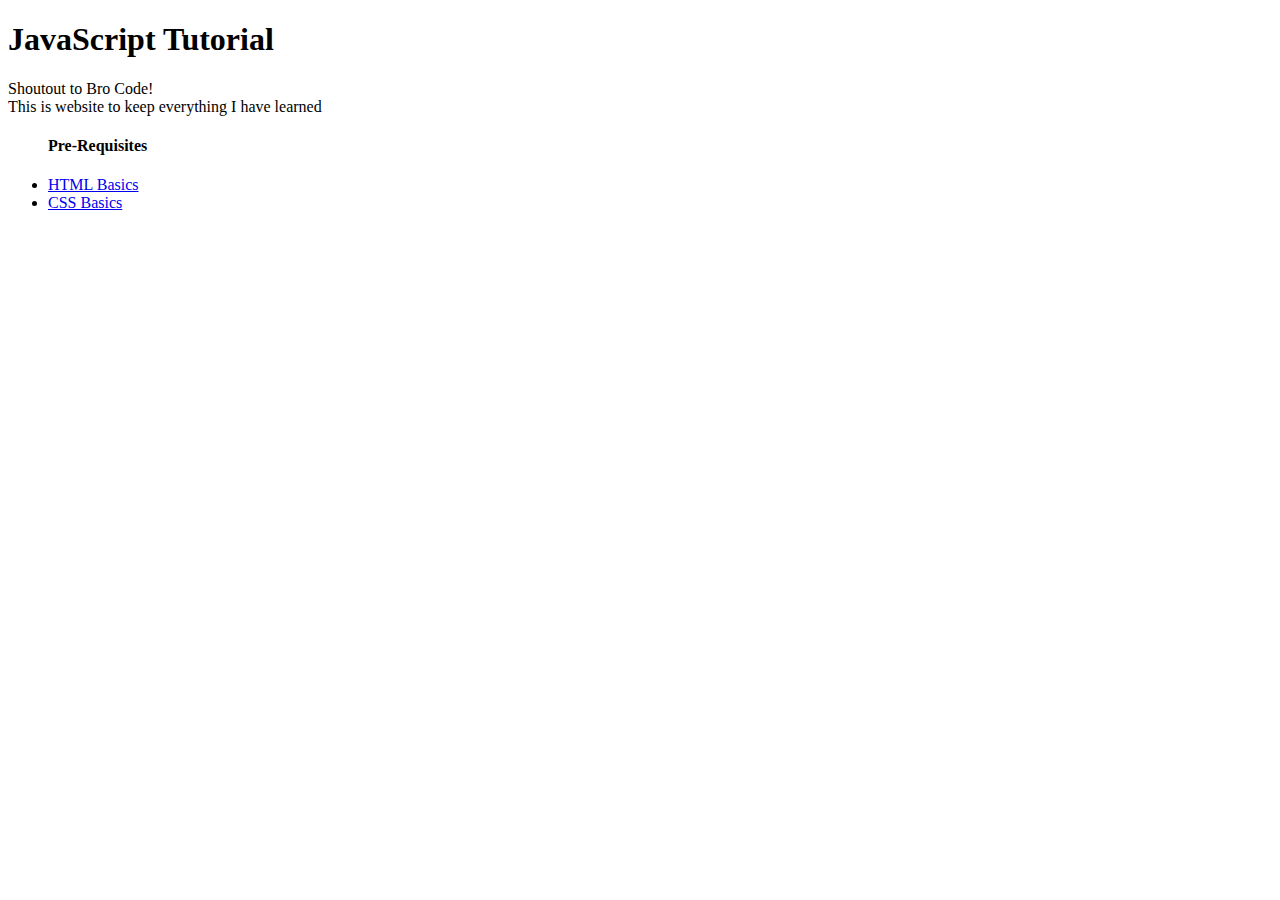
==== JavaScript Course/JS Files/index.html @ 398c432d "Started Notes and Started Website to keep notes" ====
<!DOCTYPE html>
<html lang="en">
<head>
      <meta charset="UTF-8">
      <meta name="viewport" content="width=device-width, initial-scale=1.0">
      <link rel="stylesheet" href="index.css">
      <title>JavaScript Tutorial</title>
</head>
<body>
      <div class "wrapper">
            <div class="header">
                  <h1 id = "title">JavaScript Tutorial</h1>
                  <span>Shoutout to Bro Code!</span>
            </div>
            <div class="intro">
                  <span>This is website to keep everything I have learned</span>
            </div>
            <div class="projects">
                  <ul class="pre-requisites">
                        <h4>Pre-Requisites</h4>
                        <li class="link"><a href="00_Pre-Requisites/html-basics.html">HTML Basics</a></li>
                        <li class="link"><a href="00_Pre-Requisites/css-basics.html">CSS Basics</a></li
                  </ul>
            </div>
      </div>
</body>
</html>
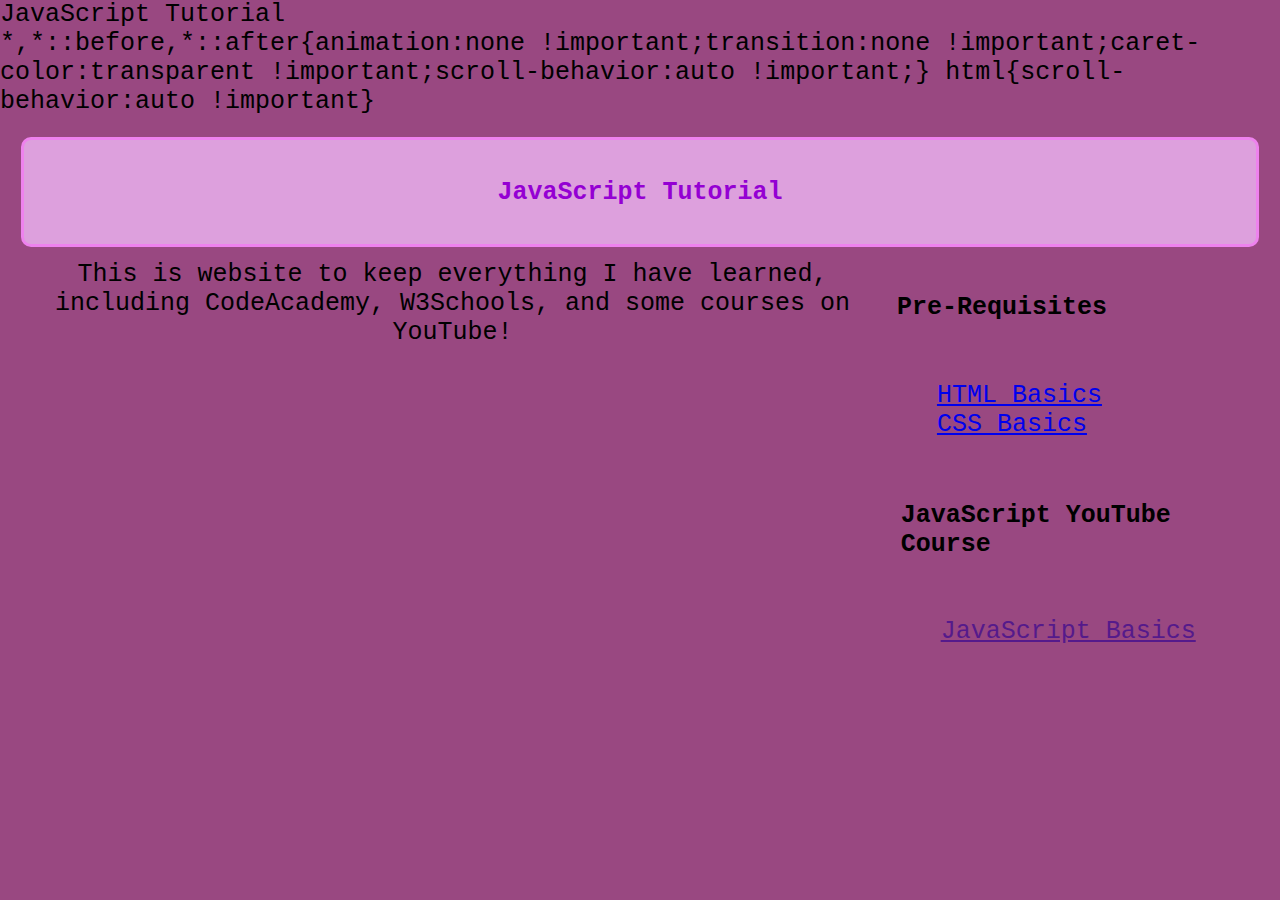
==== commit eacb0513: "carl san john" ====
--- a/JavaScript Course/JS Files/index.html
+++ b/JavaScript Course/JS Files/index.html
@@ -3,23 +3,28 @@
 <head>
       <meta charset="UTF-8">
       <meta name="viewport" content="width=device-width, initial-scale=1.0">
-      <link rel="stylesheet" href="index.css">
+      <link rel="stylesheet" href="style.css">
       <title>JavaScript Tutorial</title>
 </head>
 <body>
       <div class "wrapper">
             <div class="header">
                   <h1 id = "title">JavaScript Tutorial</h1>
-                  <span>Shoutout to Bro Code!</span>
             </div>
             <div class="intro">
-                  <span>This is website to keep everything I have learned</span>
+                  <span>This is website to keep everything I have learned, including CodeAcademy, W3Schools, and some courses on YouTube!</span>
             </div>
-            <div class="projects">
-                  <ul class="pre-requisites">
-                        <h4>Pre-Requisites</h4>
-                        <li class="link"><a href="00_Pre-Requisites/html-basics.html">HTML Basics</a></li>
-                        <li class="link"><a href="00_Pre-Requisites/css-basics.html">CSS Basics</a></li
+            <div class="prereqs">
+                  <h4>Pre-Requisites</h4>
+                  <ul>
+                        <li><a href="00_Pre-Requisites/html-basics.html">HTML Basics</a></li>
+                        <li><a href="00_Pre-Requisites/css-basics.html">CSS Basics</a></li
+                  </ul>
+            </div>
+            <div class="jstutorial">
+                  <h4>JavaScript YouTube Course</h4>
+                  <ul>
+                        <li><a href="">JavaScript Basics</a></li>
                   </ul>
             </div>
       </div>
--- a/JavaScript Course/JS Files/style.css
+++ b/JavaScript Course/JS Files/style.css
@@ -0,0 +1,48 @@
+* {
+      background-color: rgb(153, 72, 129);
+      font-family: 'Courier New', Courier, monospace;
+      font-size: 25px;
+      display: grid;
+}
+
+.wrapper {
+      grid-template-rows: repeat(4, 1rf);
+      grid-template-columns: repeat(4, 1rf);
+}
+
+.header {
+      grid-row: 1;
+      grid-column:1/4;
+      text-align: center;
+}
+.header #title{
+      background-color:plum;
+      color: darkviolet;
+      padding: 3%;
+      margin: 1%;
+      border-style:solid;
+      border-color: violet;
+      border-radius: 10px;
+}
+
+.intro {
+      grid-row: 2;
+      grid-column: 2/3;
+      text-align: center;
+}
+
+.prereq {
+      grid-row: 3;
+      grid-column: 1/2;
+      padding: 1%;
+}
+
+.jstutorial {
+      grid-row: 3;
+      grid-column: 2/3;
+      padding: 1%;
+}
+
+.intro {
+      grid-column: 1;
+}